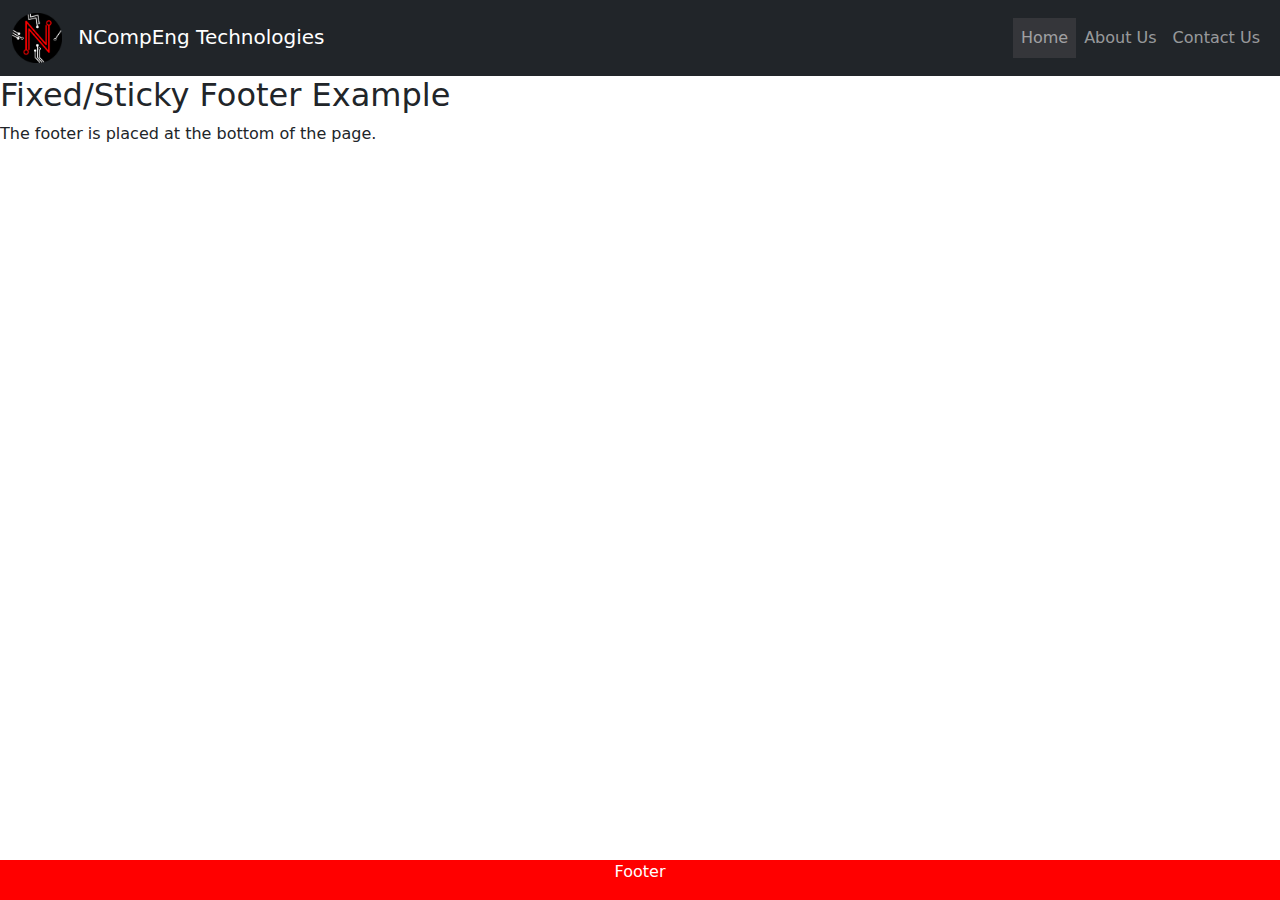
==== index.html @ 715d90ff "Initial Upload" ====
<!DOCTYPE html>
<html>
<head>
    <title>NCET Home</title>
    <link rel="icon" href="Logos\logo.ico">
    <meta charset="utf-8">
    <meta name="viewport" content="width=device-width, initial-scale=1">
    <link href="https://cdn.jsdelivr.net/npm/bootstrap@5.1.3/dist/css/bootstrap.min.css" rel="stylesheet">
    <script src="https://cdn.jsdelivr.net/npm/bootstrap@5.1.3/dist/js/bootstrap.bundle.min.js"></script>
    <link rel="stylesheet" href="https://cdnjs.cloudflare.com/ajax/libs/font-awesome/4.7.0/css/font-awesome.min.css">
    <link rel="stylesheet" href="CSS/website.css" />
</head>

<body>
    <!-- Navigation Bar and Links -->
    <nav class="navbar navbar-expand-sm bg-dark navbar-dark">
        <div class="container-fluid">
            <a class="navbar-brand" href="index.html"><img id="nav_logo" src="../Logos/Logo Circle.png" /> NCompEng Technologies</a>
            <button class="navbar-toggler" type="button" data-bs-toggle="collapse" data-bs-target="#collapsibleNavbar">
                <span class="navbar-toggler-icon"></span>
            </button>
            <div class="collapse navbar-collapse" id="collapsibleNavbar" style="justify-content: right;">
                <ul class="navbar-nav">
                    <li class="nav-item">
                        <a class="nav-link" id="active" href="#">Home</a>
                    </li>
                    <li class="nav-item">
                        <a class="nav-link" href="#">About Us</a>
                    </li>
                    <li class="nav-item">
                        <a class="nav-link" href="#">Contact Us</a>
                    </li>
                </ul>
            </div>
        </div>
    </nav>

    <!-- Footer -->
    <h2>Fixed/Sticky Footer Example</h2>
    <p>The footer is placed at the bottom of the page.</p>

    <div class="footer">
        <p>Footer</p>
    </div>
</body>
</html>
---- CSS/website.css ----
#nav_logo {
    width: 50px;
    margin-right: 10px;
}

.footer {
    position: fixed;
    left: 0;
    bottom: 0;
    width: 100%;
    background-color: red;
    color: white;
    text-align: center;
}

#active {
    background-color: #04AA6D;
    background-color: #35363a;
}
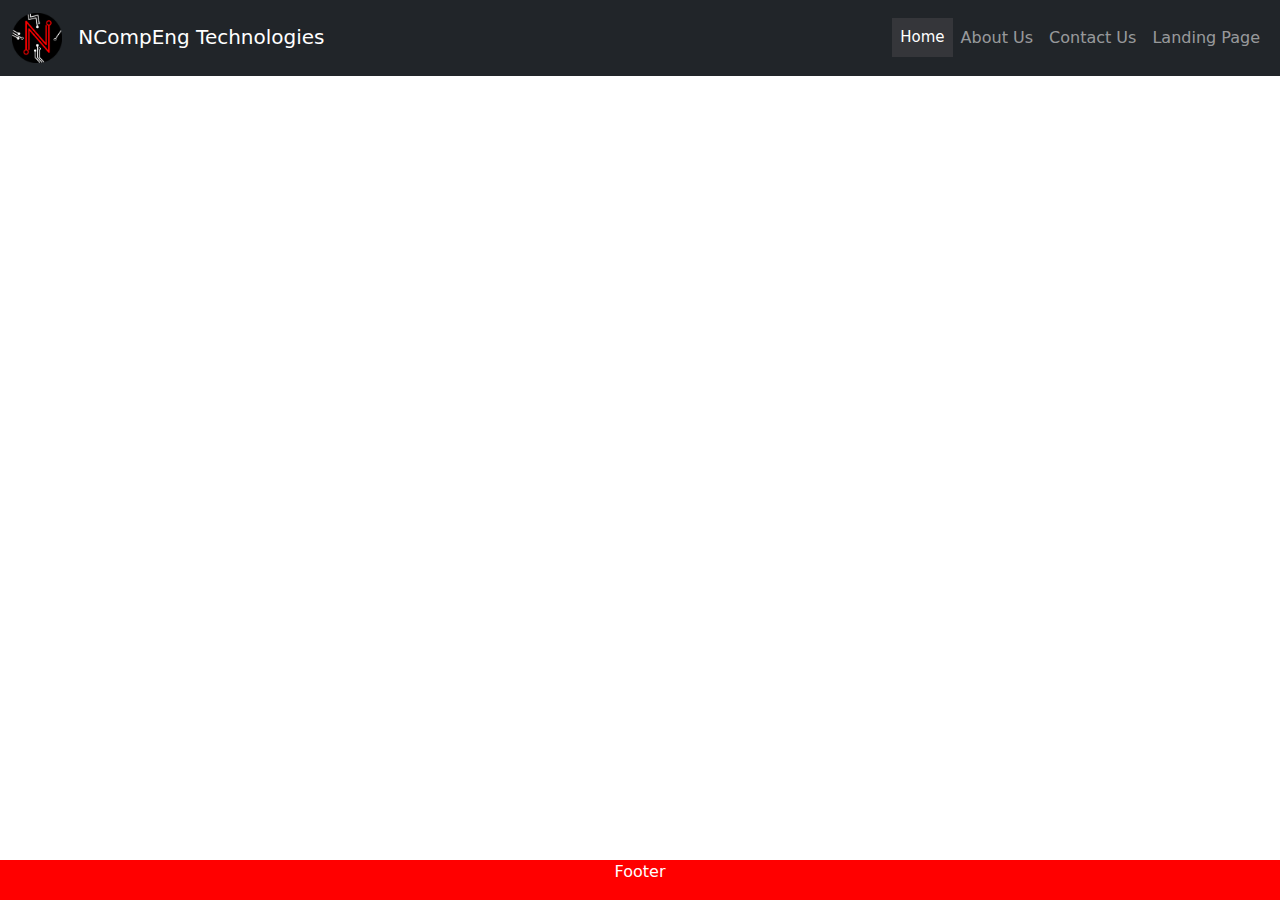
==== commit 4c141066: "Everything up to date, except for video." ====
--- a/index.html
+++ b/index.html
@@ -19,26 +19,29 @@
             <button class="navbar-toggler" type="button" data-bs-toggle="collapse" data-bs-target="#collapsibleNavbar">
                 <span class="navbar-toggler-icon"></span>
             </button>
+            <!-- Navigation bar links -->
             <div class="collapse navbar-collapse" id="collapsibleNavbar" style="justify-content: right;">
                 <ul class="navbar-nav">
                     <li class="nav-item">
-                        <a class="nav-link" id="active" href="#">Home</a>
+                        <a class="nav-link" id="active" href="index.html">Home</a>
                     </li>
                     <li class="nav-item">
-                        <a class="nav-link" href="#">About Us</a>
+                        <a class="nav-link" href="About.html">About Us</a>
                     </li>
                     <li class="nav-item">
-                        <a class="nav-link" href="#">Contact Us</a>
+                        <a class="nav-link" href="Contact.html">Contact Us</a>
+                    </li>
+                    <li class="nav-item">
+                        <a class="nav-link" href="Landing Page.html">Landing Page</a>
                     </li>
                 </ul>
             </div>
         </div>
     </nav>
 
+    <!-- Half Page logo - rectangular photo --
+    <img id="half_logo" src="../Logos/Rect logo.png" alt="Rectangular logo not found"/> -->
     <!-- Footer -->
-    <h2>Fixed/Sticky Footer Example</h2>
-    <p>The footer is placed at the bottom of the page.</p>
-
     <div class="footer">
         <p>Footer</p>
     </div>
--- a/CSS/website.css
+++ b/CSS/website.css
@@ -14,6 +14,31 @@
 }
 
 #active {
-    background-color: #04AA6D;
     background-color: #35363a;
-}+    font-size: 15px;
+    color: #fff;
+    text-align: center;
+    animation: glow 1s ease-in-out infinite alternate;
+}
+
+@-webkit-keyframes glow {
+    from {
+        text-shadow: 0 0 10px #fff, 0 0 20px #fff, 0 0 30px #e60073, 0 0 40px #e60073, 0 0 50px #e60073, 0 0 60px #e60073, 0 0 70px #e60073;
+    }
+
+    to {
+        text-shadow: 0 0 20px #fff, 0 0 30px #ff4da6, 0 0 40px #ff4da6, 0 0 50px #ff4da6, 0 0 60px #ff4da6, 0 0 70px #ff4da6, 0 0 80px #ff4da6;
+    }
+}
+
+#half_logo {
+    width: 100%;
+}
+
+#top {
+    width: 100%;
+    background: url(image_path);
+    position: fixed;
+    top: 0;
+    height: 500px; /* whatever the height of the background image is */
+}
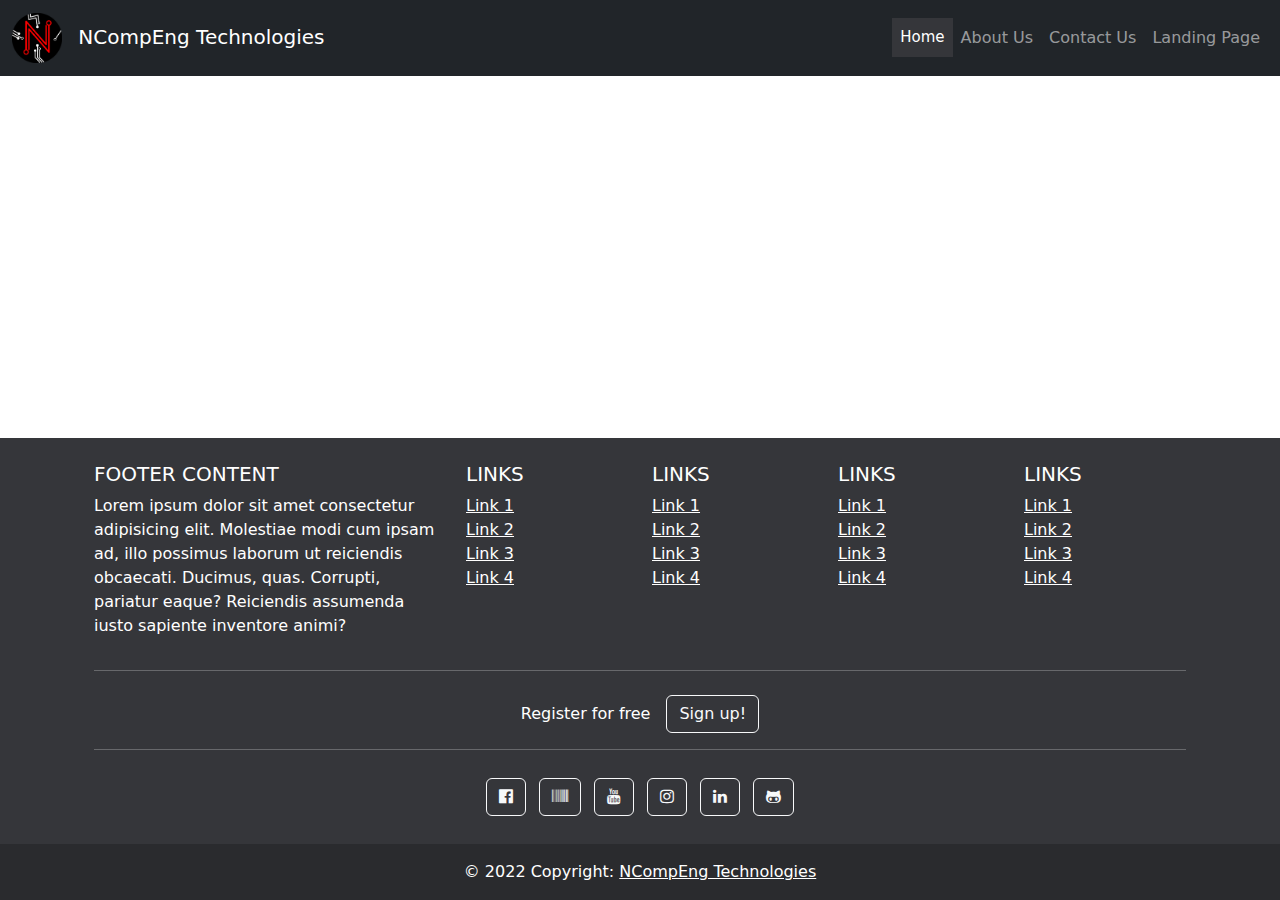
==== commit 850fe24d: "Rebase from local history. Pushing with updated footer and working icon links." ====
--- a/index.html
+++ b/index.html
@@ -41,9 +41,215 @@
 
     <!-- Half Page logo - rectangular photo --
     <img id="half_logo" src="../Logos/Rect logo.png" alt="Rectangular logo not found"/> -->
+    
+    
+    
+    
+    
+    
+    
+    
+    
+    
+    
+    
+    
+    
+    
+    
+    
+    
+    
+    
+    
+    
+    
+    
+    
+    
+    
+    
+    
+    
+    
+    
+    
     <!-- Footer -->
-    <div class="footer">
-        <p>Footer</p>
-    </div>
+    <footer class="text-center text-lg-start text-white" id="foot_alter"
+            style="background-color: #35363a">
+        <!-- Grid container -->
+        <div class="container p-4 pb-0">
+            <!-- Section: Links -->
+            <section class="">
+                <!--Grid row-->
+                <div class="row">
+                    <!--Grid column-->
+                    <div class="col-lg-4 col-md-6 mb-4 mb-md-0">
+                        <h5 class="text-uppercase">FOOTER CONTENT</h5>
+
+                        <p>
+                            Lorem ipsum dolor sit amet consectetur adipisicing elit.
+                            Molestiae modi cum ipsam ad, illo possimus laborum ut
+                            reiciendis obcaecati. Ducimus, quas. Corrupti, pariatur eaque?
+                            Reiciendis assumenda iusto sapiente inventore animi?
+                        </p>
+                    </div>
+                    <!--Grid column-->
+                    <!--Grid column-->
+                    <div class="col-lg-2 col-md-6 mb-4 mb-md-0">
+                        <h5 class="text-uppercase">Links</h5>
+
+                        <ul class="list-unstyled mb-0">
+                            <li>
+                                <a href="#!" class="text-white">Link 1</a>
+                            </li>
+                            <li>
+                                <a href="#!" class="text-white">Link 2</a>
+                            </li>
+                            <li>
+                                <a href="#!" class="text-white">Link 3</a>
+                            </li>
+                            <li>
+                                <a href="#!" class="text-white">Link 4</a>
+                            </li>
+                        </ul>
+                    </div>
+                    <!--Grid column-->
+                    <!--Grid column-->
+                    <div class="col-lg-2 col-md-6 mb-4 mb-md-0">
+                        <h5 class="text-uppercase">Links</h5>
+
+                        <ul class="list-unstyled mb-0">
+                            <li>
+                                <a href="#!" class="text-white">Link 1</a>
+                            </li>
+                            <li>
+                                <a href="#!" class="text-white">Link 2</a>
+                            </li>
+                            <li>
+                                <a href="#!" class="text-white">Link 3</a>
+                            </li>
+                            <li>
+                                <a href="#!" class="text-white">Link 4</a>
+                            </li>
+                        </ul>
+                    </div>
+                    <!--Grid column-->
+                    <!--Grid column-->
+                    <div class="col-lg-2 col-md-6 mb-4 mb-md-0">
+                        <h5 class="text-uppercase">Links</h5>
+
+                        <ul class="list-unstyled mb-0">
+                            <li>
+                                <a href="#!" class="text-white">Link 1</a>
+                            </li>
+                            <li>
+                                <a href="#!" class="text-white">Link 2</a>
+                            </li>
+                            <li>
+                                <a href="#!" class="text-white">Link 3</a>
+                            </li>
+                            <li>
+                                <a href="#!" class="text-white">Link 4</a>
+                            </li>
+                        </ul>
+                    </div>
+                    <!--Grid column-->
+                    <!--Grid column-->
+                    <div class="col-lg-2 col-md-6 mb-4 mb-md-0">
+                        <h5 class="text-uppercase">Links</h5>
+
+                        <ul class="list-unstyled mb-0">
+                            <li>
+                                <a href="#!" class="text-white">Link 1</a>
+                            </li>
+                            <li>
+                                <a href="#!" class="text-white">Link 2</a>
+                            </li>
+                            <li>
+                                <a href="#!" class="text-white">Link 3</a>
+                            </li>
+                            <li>
+                                <a href="#!" class="text-white">Link 4</a>
+                            </li>
+                        </ul>
+                    </div>
+                    <!--Grid column-->
+                </div>
+                <!--Grid row-->
+            </section>
+            <!-- Section: Links -->
+
+            <hr class="mb-4" />
+
+            <!-- Section: CTA -->
+            <section class="">
+                <p class="d-flex justify-content-center align-items-center">
+                    <span class="me-3">Register for free</span>
+                    <button type="button" class="btn btn-outline-light btn-rounded">
+                        Sign up!
+                    </button>
+                </p>
+            </section>
+            <!-- Section: CTA -->
+
+            <hr class="mb-4" />
+
+            <!-- Section: Social media -->
+            <section class="mb-4 text-center">
+                <!-- Facebook -->
+                <a class="btn btn-outline-light btn-floating m-1"
+                   href="https://www.facebook.com/ncompengtechnologies/"
+                   role="button">
+                    <i class="fa fa-facebook-official"></i>
+                </a>
+
+                <!-- Shopping -->
+                <a class="btn btn-outline-light btn-floating m-1"
+                    href="https://poshmark.com/closet/vreznov"
+                    role="button">
+                    <i class="fa fa-barcode"></i>
+                </a>
+
+                <!-- YouTube -->
+                <a class="btn btn-outline-light btn-floating m-1"
+                    href="https://www.youtube.com/user/Imdeathpeeps"
+                    role="button">
+                    <i class="fa fa-youtube"></i>
+                </a>
+
+                <!-- Instagram -->
+                <a class="btn btn-outline-light btn-floating m-1"
+                    href="https://www.instagram.com/ncompeng_technologies/"
+                    role="button">
+                    <i class="fa fa-instagram"></i>
+                </a>
+
+                <!-- Linkedin -->
+                <a class="btn btn-outline-light btn-floating m-1"
+                    href="https://www.linkedin.com/in/nicholasperez-aguilar"
+                    role="button">
+                    <i class="fa fa-linkedin"></i>
+                </a>
+
+                <!-- Github -->
+                <a class="btn btn-outline-light btn-floating m-1"
+                    href="https://github.com/mi-nombre-es-reznov"
+                    role="button">
+                    <i class="fa fa-github-alt"></i>
+                </a>
+            </section>
+            <!-- Section: Social media -->
+        </div>
+        <!-- Grid container -->
+        <!-- Copyright -->
+        <div class="text-center p-3"
+                style="background-color: rgba(0, 0, 0, 0.2)">
+            © 2022 Copyright:
+            <a class="text-white" href="index.html">NCompEng Technologies</a>
+        </div>
+        <!-- Copyright -->
+    </footer>
+    <!-- Footer -->
 </body>
 </html>--- a/CSS/website.css
+++ b/CSS/website.css
@@ -1,16 +1,7 @@
+/* Navbar Changes */
 #nav_logo {
     width: 50px;
     margin-right: 10px;
-}
-
-.footer {
-    position: fixed;
-    left: 0;
-    bottom: 0;
-    width: 100%;
-    background-color: red;
-    color: white;
-    text-align: center;
 }
 
 #active {
@@ -42,3 +33,11 @@
     top: 0;
     height: 500px; /* whatever the height of the background image is */
 }
+
+/* Footer changes */
+#foot_alter {
+    position: fixed;
+    bottom: 0;
+    width: 100%;
+    z-index: -1;
+}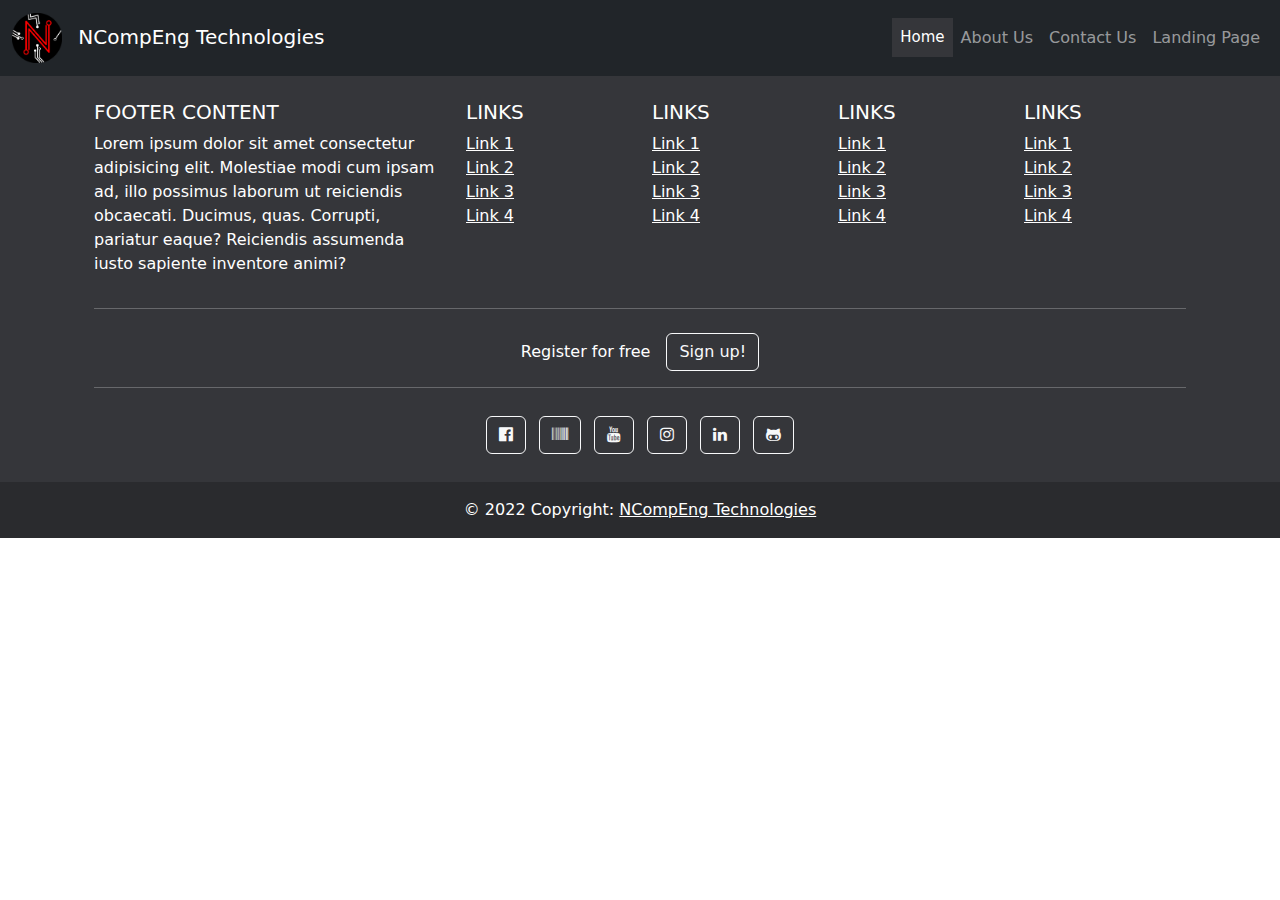
==== commit ef6ed189: "Pushed more recent changes" ====
--- a/index.html
+++ b/index.html
@@ -75,7 +75,7 @@
     
     
     <!-- Footer -->
-    <footer class="text-center text-lg-start text-white" id="foot_alter"
+    <footer class="text-center text-lg-start text-white"
             style="background-color: #35363a">
         <!-- Grid container -->
         <div class="container p-4 pb-0">
--- a/CSS/website.css
+++ b/CSS/website.css
@@ -32,12 +32,4 @@
     position: fixed;
     top: 0;
     height: 500px; /* whatever the height of the background image is */
-}
-
-/* Footer changes */
-#foot_alter {
-    position: fixed;
-    bottom: 0;
-    width: 100%;
-    z-index: -1;
 }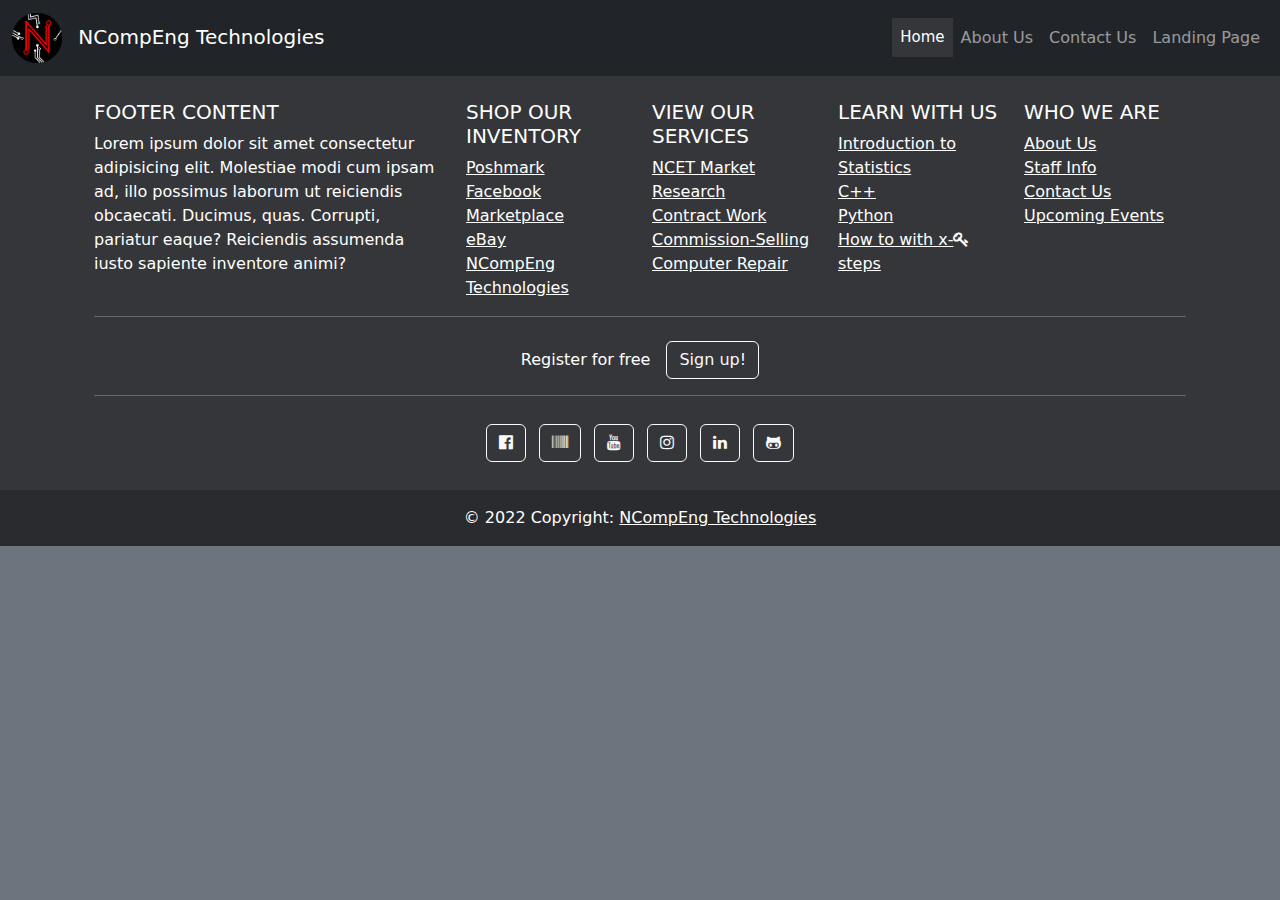
==== commit 807becb8: "Eliminated About Page to work on template pages on index, added sections and links for some links in" ====
--- a/index.html
+++ b/index.html
@@ -71,9 +71,6 @@
     
     
     
-    
-    
-    
     <!-- Footer -->
     <footer class="text-center text-lg-start text-white"
             style="background-color: #35363a">
@@ -95,82 +92,82 @@
                         </p>
                     </div>
                     <!--Grid column-->
-                    <!--Grid column-->
-                    <div class="col-lg-2 col-md-6 mb-4 mb-md-0">
-                        <h5 class="text-uppercase">Links</h5>
-
-                        <ul class="list-unstyled mb-0">
-                            <li>
-                                <a href="#!" class="text-white">Link 1</a>
-                            </li>
-                            <li>
-                                <a href="#!" class="text-white">Link 2</a>
-                            </li>
-                            <li>
-                                <a href="#!" class="text-white">Link 3</a>
-                            </li>
-                            <li>
-                                <a href="#!" class="text-white">Link 4</a>
-                            </li>
-                        </ul>
-                    </div>
-                    <!--Grid column-->
-                    <!--Grid column-->
-                    <div class="col-lg-2 col-md-6 mb-4 mb-md-0">
-                        <h5 class="text-uppercase">Links</h5>
-
-                        <ul class="list-unstyled mb-0">
-                            <li>
-                                <a href="#!" class="text-white">Link 1</a>
-                            </li>
-                            <li>
-                                <a href="#!" class="text-white">Link 2</a>
-                            </li>
-                            <li>
-                                <a href="#!" class="text-white">Link 3</a>
-                            </li>
-                            <li>
-                                <a href="#!" class="text-white">Link 4</a>
-                            </li>
-                        </ul>
-                    </div>
-                    <!--Grid column-->
-                    <!--Grid column-->
-                    <div class="col-lg-2 col-md-6 mb-4 mb-md-0">
-                        <h5 class="text-uppercase">Links</h5>
-
-                        <ul class="list-unstyled mb-0">
-                            <li>
-                                <a href="#!" class="text-white">Link 1</a>
-                            </li>
-                            <li>
-                                <a href="#!" class="text-white">Link 2</a>
-                            </li>
-                            <li>
-                                <a href="#!" class="text-white">Link 3</a>
-                            </li>
-                            <li>
-                                <a href="#!" class="text-white">Link 4</a>
-                            </li>
-                        </ul>
-                    </div>
-                    <!--Grid column-->
-                    <!--Grid column-->
-                    <div class="col-lg-2 col-md-6 mb-4 mb-md-0">
-                        <h5 class="text-uppercase">Links</h5>
-
-                        <ul class="list-unstyled mb-0">
-                            <li>
-                                <a href="#!" class="text-white">Link 1</a>
-                            </li>
-                            <li>
-                                <a href="#!" class="text-white">Link 2</a>
-                            </li>
-                            <li>
-                                <a href="#!" class="text-white">Link 3</a>
-                            </li>
-                            <li>
-                                <a href="#!" class="text-white">Link 4</a>
+                    <!--Grid column - Shopping Physical -->
+                    <div class="col-lg-2 col-md-6 mb-4 mb-md-0">
+                        <h5 class="text-uppercase">Shop our Inventory</h5>
+
+                        <ul class="list-unstyled mb-0">
+                            <li>
+                                <a href="https://poshmark.com/closet/vreznov" class="text-white">Poshmark</a>
+                            </li>
+                            <li>
+                                <a href="https://www.facebook.com/marketplace/profile/100001406443279/?ref=share_attachment" class="text-white">Facebook Marketplace</a>
+                            </li>
+                            <li>
+                                <a href="https://www.ebay.com/usr/npep3327-glki4m4rbr" class="text-white">eBay</a>
+                            </li>
+                            <li>
+                                <a href="#!" class="text-white">NCompEng Technologies</a>
+                            </li>
+                        </ul>
+                    </div>
+                    <!--Grid column-->
+                    <!--Grid column - Services -->
+                    <div class="col-lg-2 col-md-6 mb-4 mb-md-0">
+                        <h5 class="text-uppercase">View Our Services</h5>
+
+                        <ul class="list-unstyled mb-0">
+                            <li>
+                                <a href="#!" class="text-white">NCET Market Research</a>
+                            </li>
+                            <li>
+                                <a href="#!" class="text-white">Contract Work</a>
+                            </li>
+                            <li>
+                                <a href="#!" class="text-white">Commission-Selling</a>
+                            </li>
+                            <li>
+                                <a href="#!" class="text-white">Computer Repair</a>
+                            </li>
+                        </ul>
+                    </div>
+                    <!--Grid column-->
+                    <!--Grid column - Learn About Us -->
+                    <div class="col-lg-2 col-md-6 mb-4 mb-md-0">
+                        <h5 class="text-uppercase">Learn With Us</h5>
+
+                        <ul class="list-unstyled mb-0">
+                            <li>
+                                <a href="#!" class="text-white">Introduction to Statistics</a>
+                            </li>
+                            <li>
+                                <a href="#!" class="text-white">C++</a>
+                            </li>
+                            <li>
+                                <a href="#!" class="text-white">Python</a>
+                            </li>
+                            <li>
+                                <a href="#!" class="text-white">How to with x-<i class="fa fa-key"></i> steps</a>
+                            </li>
+                        </ul>
+                    </div>
+                    <!--Grid column-->
+                    <!--Grid column-->
+                    <div class="col-lg-2 col-md-6 mb-4 mb-md-0">
+                        <h5 class="text-uppercase">Who We Are</h5>
+
+                        <ul class="list-unstyled mb-0">
+                            <li>
+                                <a href="#!" class="text-white">About Us</a>
+                            </li>
+                            <li>
+                                <a href="#!" class="text-white">Staff Info</a>
+                            </li>
+                            <li>
+                                <a href="#!" class="text-white">Contact Us</a>
+                            </li>
+                            <li>
+                                <a href="#!" class="text-white">Upcoming Events</a>
                             </li>
                         </ul>
                     </div>
--- a/CSS/website.css
+++ b/CSS/website.css
@@ -1,3 +1,8 @@
+/* Background */
+body {
+    background-color: #6c757d;
+}
+
 /* Navbar Changes */
 #nav_logo {
     width: 50px;
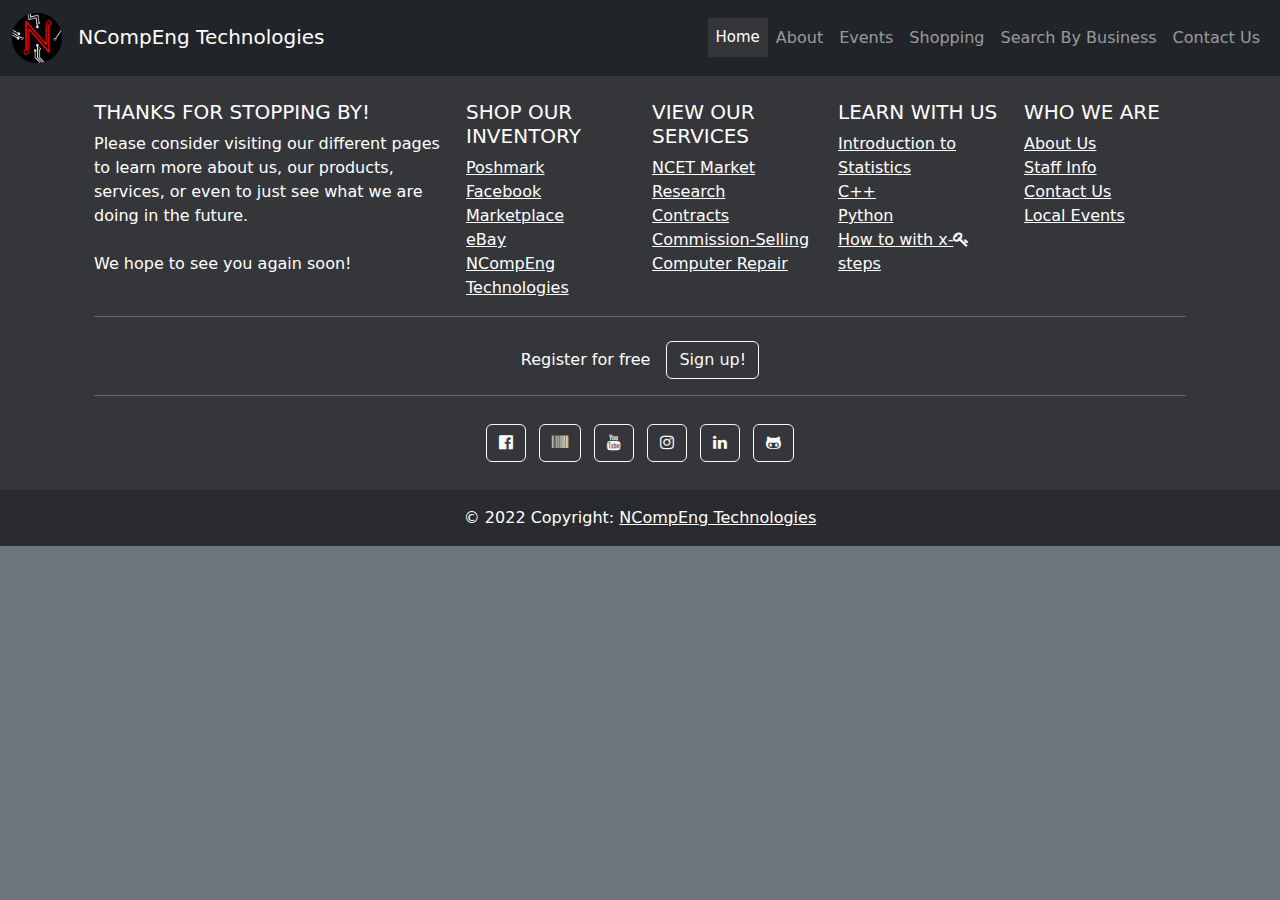
==== commit a551d017: "Updated links and set up a sitemap of folders. Index page updated to reflect changes, not found page" ====
--- a/index.html
+++ b/index.html
@@ -26,13 +26,19 @@
                         <a class="nav-link" id="active" href="index.html">Home</a>
                     </li>
                     <li class="nav-item">
-                        <a class="nav-link" href="About.html">About Us</a>
-                    </li>
-                    <li class="nav-item">
-                        <a class="nav-link" href="Contact.html">Contact Us</a>
-                    </li>
-                    <li class="nav-item">
-                        <a class="nav-link" href="Landing Page.html">Landing Page</a>
+                        <a class="nav-link" href="../Main Pages/About.html">About</a>
+                    </li>
+                    <li class="nav-item">
+                        <a class="nav-link" href="../Main Pages/Events.html">Events</a>
+                    </li>
+                    <li class="nav-item">
+                        <a class="nav-link" href="../Main Pages/Shop.html">Shopping</a>
+                    </li>
+                    <li class="nav-item">
+                        <a class="nav-link" href="../Main Pages/Businesses.html">Search By Business</a>
+                    </li>
+                    <li class="nav-item">
+                        <a class="nav-link" href="../Main Pages/Contact.html">Contact Us</a>
                     </li>
                 </ul>
             </div>
@@ -82,13 +88,12 @@
                 <div class="row">
                     <!--Grid column-->
                     <div class="col-lg-4 col-md-6 mb-4 mb-md-0">
-                        <h5 class="text-uppercase">FOOTER CONTENT</h5>
+                        <h5 class="text-uppercase">THANKS FOR STOPPING BY!</h5>
 
                         <p>
-                            Lorem ipsum dolor sit amet consectetur adipisicing elit.
-                            Molestiae modi cum ipsam ad, illo possimus laborum ut
-                            reiciendis obcaecati. Ducimus, quas. Corrupti, pariatur eaque?
-                            Reiciendis assumenda iusto sapiente inventore animi?
+                            Please consider visiting our different pages to learn more about us, our products, services, or even to just see what we are doing in the future.
+                            <br /><br />
+                            We hope to see you again soon!
                         </p>
                     </div>
                     <!--Grid column-->
@@ -107,7 +112,7 @@
                                 <a href="https://www.ebay.com/usr/npep3327-glki4m4rbr" class="text-white">eBay</a>
                             </li>
                             <li>
-                                <a href="#!" class="text-white">NCompEng Technologies</a>
+                                <a href="../Main Pages/Shopping.html" class="text-white">NCompEng Technologies</a>
                             </li>
                         </ul>
                     </div>
@@ -118,16 +123,16 @@
 
                         <ul class="list-unstyled mb-0">
                             <li>
-                                <a href="#!" class="text-white">NCET Market Research</a>
-                            </li>
-                            <li>
-                                <a href="#!" class="text-white">Contract Work</a>
-                            </li>
-                            <li>
-                                <a href="#!" class="text-white">Commission-Selling</a>
-                            </li>
-                            <li>
-                                <a href="#!" class="text-white">Computer Repair</a>
+                                <a href="../Main Pages/Business_Subs/Stock Market/Market Research.html" class="text-white">NCET Market Research</a>
+                            </li>
+                            <li>
+                                <a href="../Main Pages/Business_Subs/Contract Work/Contracts.html" class="text-white">Contracts</a>
+                            </li>
+                            <li>
+                                <a href="../Main Pages/Business_Subs/Retail_Arbitrage/Commissions.html" class="text-white">Commission-Selling</a>
+                            </li>
+                            <li>
+                                <a href="../Main Pages/Business_Subs/Computer_Repair/Repairs.html" class="text-white">Computer Repair</a>
                             </li>
                         </ul>
                     </div>
@@ -138,16 +143,16 @@
 
                         <ul class="list-unstyled mb-0">
                             <li>
-                                <a href="#!" class="text-white">Introduction to Statistics</a>
-                            </li>
-                            <li>
-                                <a href="#!" class="text-white">C++</a>
-                            </li>
-                            <li>
-                                <a href="#!" class="text-white">Python</a>
-                            </li>
-                            <li>
-                                <a href="#!" class="text-white">How to with x-<i class="fa fa-key"></i> steps</a>
+                                <a href="../Special Pages/Not Available.html" class="text-white">Introduction to Statistics</a>
+                            </li>
+                            <li>
+                                <a href="../Special Pages/Not Available.html" class="text-white">C++</a>
+                            </li>
+                            <li>
+                                <a href="../Special Pages/Not Available.html" class="text-white">Python</a>
+                            </li>
+                            <li>
+                                <a href="../Special Pages/Not Available.html" class="text-white">How to with x-<i class="fa fa-key"></i> steps</a>
                             </li>
                         </ul>
                     </div>
@@ -158,16 +163,16 @@
 
                         <ul class="list-unstyled mb-0">
                             <li>
-                                <a href="#!" class="text-white">About Us</a>
-                            </li>
-                            <li>
-                                <a href="#!" class="text-white">Staff Info</a>
-                            </li>
-                            <li>
-                                <a href="#!" class="text-white">Contact Us</a>
-                            </li>
-                            <li>
-                                <a href="#!" class="text-white">Upcoming Events</a>
+                                <a href="../Main Pages/About.html" class="text-white">About Us</a>
+                            </li>
+                            <li>
+                                <a href="../Main Pages/About_Subs/Staff Info" class="text-white">Staff Info</a>
+                            </li>
+                            <li>
+                                <a href="../Main Pages/Contact.html" class="text-white">Contact Us</a>
+                            </li>
+                            <li>
+                                <a href="../Main Pages/Events.html" class="text-white">Local Events</a>
                             </li>
                         </ul>
                     </div>
--- a/CSS/website.css
+++ b/CSS/website.css
@@ -1,6 +1,11 @@
 /* Background */
 body {
     background-color: #6c757d;
+}
+
+/* Not Found Pages */
+.page-wrap {
+    min-height: 100vh;
 }
 
 /* Navbar Changes */
